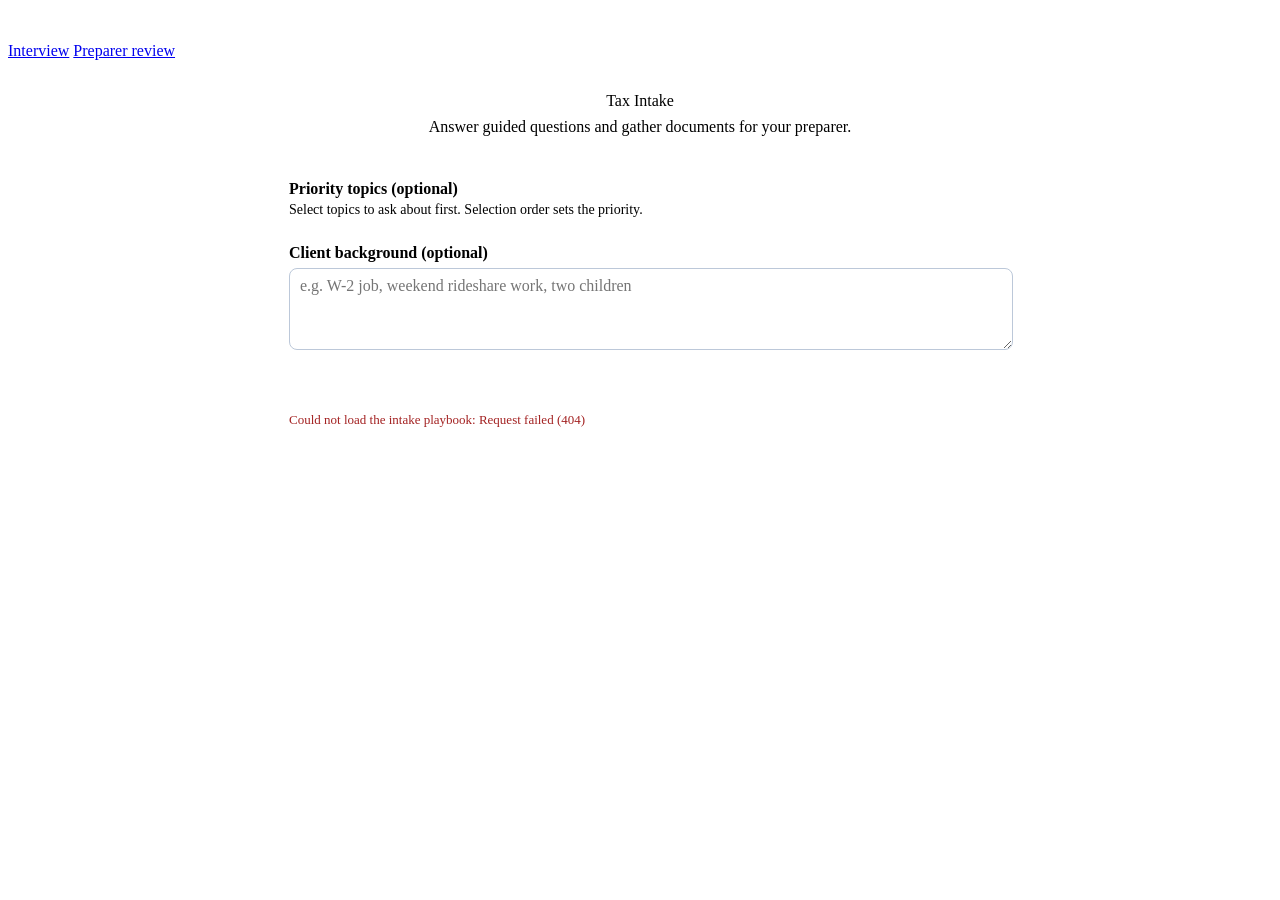
==== src/app/static/interview.html @ d5aa7ad7 "Add deploy foundation: configurable LLM, prebuilt passages, sign-in, spending caps, Docker - Configu" ====
<!DOCTYPE html>
<html lang="en">
<head>
  <meta charset="utf-8">
  <meta name="viewport" content="width=device-width, initial-scale=1">
  <title>Tax Intake</title>
  <link rel="stylesheet" href="/workspace.css">
  <style>
    :root { --option-hover: #f4f8fa; --selection-border: #adcad5; }
    .page {
      max-width: 1360px; min-height: calc(100dvh - var(--nav-height)); margin: auto;
      padding: clamp(16px, 3vw, 32px); display: flex; flex-direction: column; gap: 14px;
    }
    [hidden] { display: none !important; }
    .intro { width: min(100%, 770px); margin: auto; }
    .page.in-interview { height: calc(100dvh - var(--nav-height)); }
    .page.in-interview .intro { display: none; }
    .interview-header { text-align: center; }
    .interview-header h1 { width: fit-content; margin: 0 auto; font: 400 clamp(2.75rem, 7vw, 4.25rem)/1 var(--serif); }
    .subtitle { margin: 8px auto 0; color: var(--muted); }
    .history-row-actions svg { width: 20px; height: 20px; }
    .history-body { padding: 12px; overflow-y: auto; }
    .history-list { display: grid; gap: 6px; margin: 0; padding: 0; list-style: none; }
    .history-row {
      display: grid; grid-template-columns: minmax(0, 1fr) auto; align-items: start;
      border: 1px solid transparent; border-radius: 8px;
    }
    .history-row:hover { background: var(--option-hover); }
    .history-row.is-current { background: var(--tint); border-color: var(--selection-border); }
    .history-item {
      display: grid; gap: 4px; width: 100%; padding: 9px 10px;
      background: transparent; color: inherit; text-align: left;
    }
    .history-row-actions { display: flex; gap: 2px; padding: 3px; }
    .history-edit-button, .history-delete-button {
      display: inline-grid; place-items: center; width: 36px; height: 36px; padding: 0;
      background: transparent; color: var(--muted);
    }
    .history-row-form { grid-column: 1 / -1; display: grid; gap: 8px; padding: 8px; }
    .history-row-form p { margin: 0; overflow-wrap: anywhere; }
    .history-rename input { width: 100%; min-width: 0; }
    .history-form-actions { display: flex; gap: 6px; justify-content: end; }
    .history-form-actions button { padding: 5px 10px; font-size: 13px; }
    .setup {
      display: grid; gap: 14px; margin-top: 20px;
      padding: clamp(16px, 2.5vw, 24px) clamp(18px, 4vw, 34px);
      box-shadow: var(--shadow);
    }
    .setup-fields { display: grid; gap: 16px; min-width: 0; margin: 0; padding: 0; border: 0; }
    .setup-actions { display: flex; flex-wrap: wrap; justify-content: flex-end; gap: 8px; }
    #start { position: relative; padding-inline: 2rem; }
    .start-spinner {
      position: absolute; inset-inline-end: .65rem; top: calc(50% - .4375rem);
      width: .875rem; height: .875rem; border: 2px solid #ffffff60; border-top-color: currentColor;
      border-radius: 50%; visibility: hidden;
    }
    #start[aria-busy="true"] { opacity: 1; cursor: progress; }
    #start[aria-busy="true"] .start-spinner { visibility: visible; }
    .setup:has(#start[aria-busy="true"]) #setup-status:not(.error) {
      position: absolute; width: 1px; height: 1px; min-height: 0;
      overflow: hidden; clip-path: inset(50%); white-space: nowrap;
    }
    @media (prefers-reduced-motion: no-preference) {
      #start[aria-busy="true"] .start-spinner { animation: start-spin .75s linear infinite; }
      @keyframes start-spin { to { transform: rotate(360deg); } }
    }
    select, input, textarea, button { font: inherit; }
    select, input[type=text], textarea { border: 1px solid #bcc8d9; border-radius: 8px; padding: 8px 10px; background: white; }
    button { border: 0; border-radius: 8px; padding: 9px 15px; cursor: pointer; background: var(--accent); color: white; font-size: .875rem; font-weight: 600; }
    button:hover:not(:disabled) { background: var(--accent-hover); }
    button.history-item:hover:not(:disabled),
    .history-row-actions button:hover:not(:disabled) { background: transparent; }
    .history-item:focus-visible, .history-row-actions button:focus-visible { outline-offset: -3px; }
    .history-edit-button:hover:not(:disabled) { color: var(--accent); }
    .history-delete-button:hover:not(:disabled) { color: #a32121; }
    button.secondary { background: white; color: var(--accent); border: 1px solid var(--line); }
    button.secondary:hover:not(:disabled) { background: var(--tint); }
    button.danger { background: #a32121; }
    button.danger:hover:not(:disabled) { background: #801919; }
    button:disabled { opacity: .55; cursor: wait; }
    .priority h2, .background > span { margin: 0; font-size: 1rem; font-weight: 650; }
    .priority p { margin: 4px 0 10px; font-size: .875rem; color: var(--muted); }
    .priority-grid { display: grid; grid-template-columns: repeat(3, minmax(0, 1fr)); gap: 8px; }
    button.priority-option {
      display: grid; grid-template-columns: minmax(0, 1fr) auto; align-items: center; gap: 8px;
      min-height: 46px; padding: 7px 12px; font-size: .875rem; line-height: 1.35;
      color: var(--ink); text-align: left; overflow-wrap: anywhere;
    }
    button.priority-option[aria-pressed="false"]:hover:not(:disabled) { background: var(--option-hover); }
    button.priority-option[aria-pressed="true"] { background: var(--tint); border-color: var(--selection-border); color: var(--accent); }
    button.priority-option:focus-visible { outline: 2px solid var(--accent); outline-offset: 2px; }
    .priority-order {
      display: grid; place-items: center; width: 22px; height: 22px; border-radius: 50%;
      background: var(--accent); color: white; font-size: 12px; font-weight: 600; font-variant-numeric: tabular-nums;
    }
    .priority-order:empty { visibility: hidden; }
    .background { display: grid; gap: 6px; }
    .background textarea { width: 100%; min-width: 0; min-height: 64px; resize: vertical; }
    .trigger { font-size: 12px; color: var(--accent); margin: 2px 0 4px; }
    .layout { flex: 1; min-height: 0; display: grid; grid-template-columns: minmax(0, 1fr) minmax(250px, 320px); gap: 16px; }
    .panel { background: var(--surface); border: 1px solid var(--line); border-radius: 16px; }
    .chat { display: flex; flex-direction: column; min-height: 0; }
    .chat-heading {
      display: flex; align-items: center; justify-content: space-between; flex-wrap: wrap; gap: 8px;
      padding: 12px clamp(14px, 3vw, 28px); border-bottom: 1px solid var(--line);
    }
    .chat-heading h2, .progress-heading h2 { margin: 0; font-size: 1rem; font-weight: 650; }
    #log { flex: 1; overflow-y: auto; padding: clamp(14px, 3vw, 28px); }
    .bubble { width: fit-content; max-width: min(100%, 46rem); margin-bottom: 16px; padding: 15px 18px; border-radius: 12px; overflow-wrap: anywhere; }
    .bot { background: var(--tint); border: 1px solid #e1ebef; }
    .bot:has(.qnum) { border-inline-start: 3px solid #7da7aa; }
    .tax-answer { white-space: pre-wrap; margin: 0; }
    .user-message {
      display: flex;
      flex-direction: column;
      align-items: flex-end;
      gap: 6px;
      width: fit-content;
      max-width: min(76%, 36rem);
      margin: 0 0 16px auto;
    }
    .message-text {
      max-width: 100%;
      margin: 0;
      padding: 8px 14px;
      border-radius: 18px;
      background: var(--accent);
      color: white;
      line-height: 1.5;
      white-space: pre-wrap;
      overflow-wrap: anywhere;
    }
    .err { background: #fdecec; color: #8a1c1c; }
    .qnum { font-size: 12px; color: var(--muted); text-transform: uppercase; letter-spacing: .04em; }
    .qtext { font-weight: 620; margin: 5px 0; font-size: 1.125rem; line-height: 1.45; }
    .meta { font-size: 13px; color: #3d4a5c; margin: 4px 0; }
    details { margin-top: 6px; font-size: 13px; }
    details p { margin: 6px 0; padding-left: 10px; border-left: 3px solid #d5deed; white-space: pre-wrap; }
    .note { font-size: 12px; color: #8a6d1c; }
    .refs { list-style: none; margin: 2px 0 0; padding: 0; font-size: 13px; }
    .refs li { padding: 1px 0; }
    .ok { color: #1d6b3a; }
    .gap { color: #8a6d1c; }
    .inputbar { padding: 12px clamp(14px, 3vw, 28px) 16px; display: grid; gap: 8px; border-top: 1px solid var(--line); }
    .inputbar > * { width: 100%; min-width: 0; }
    .quick-answers { display: flex; flex-wrap: wrap; gap: 6px; margin: 0 0 10px; }
    .quick-answers button {
      display: inline-flex;
      align-items: center;
      gap: 6px;
      max-width: 100%;
      min-height: 36px;
      padding: 6px 12px;
      border-radius: 999px;
      border-color: #ccd4de;
      color: #3d4a5c;
      overflow-wrap: anywhere;
    }
    .quick-answers button:hover:not(:disabled), .quick-answers button[aria-pressed="true"] {
      background: var(--tint);
      border-color: #749ba9;
      color: #214f70;
    }
    .quick-answers button:focus-visible { outline: 2px solid var(--accent); outline-offset: 2px; }
    .quick-answer-check { visibility: hidden; }
    .quick-answers button[aria-pressed="true"] .quick-answer-check { visibility: visible; }
    .quick-answers button.unsure { border-style: dashed; }
    .composer-tools { display: inline-flex; align-items: center; gap: 8px; }
    .composer .undo-button { height: 40px; padding: 0 12px; border-radius: 999px; font-size: 0.9rem; }
    .composer .undo-button:disabled { color: var(--muted); }
    .follow-ups { margin: 6px 0 0; padding-left: 18px; }
    .row { display: flex; gap: 8px; }
    .composer {
      display: grid;
      gap: 8px;
      padding: 10px 12px;
      border: 1px solid #cdd8e8;
      border-radius: 12px;
      background: var(--surface);
      box-shadow: 0 4px 16px #1c29380d;
    }
    .composer:focus-within { border-color: #749ba9; box-shadow: 0 0 0 3px #214f7019; }
    .composer textarea {
      display: block;
      width: 100%;
      min-width: 0;
      min-height: 52px;
      max-height: 144px;
      field-sizing: content;
      padding: 5px 5px 0;
      border: 0;
      border-radius: 0;
      background: transparent;
      color: var(--ink);
      outline: none;
      resize: none;
    }
    .composer textarea::placeholder { color: var(--muted); }
    .composer-actions { display: flex; align-items: center; justify-content: space-between; gap: 8px; }
    .attach-control { display: inline-flex; flex: none; }
    .composer .attach-button, .composer .send-button {
      display: inline-grid;
      place-items: center;
      width: 40px;
      height: 40px;
      padding: 0;
      border-radius: 50%;
      font-size: 22px;
      line-height: 1;
    }
    .composer .attach-button { background: var(--tint); }
    .attach-button:disabled { pointer-events: none; }
    .composer .attach-button:hover:not(:disabled) { background: #e1edf2; }
    .composer .send-button:hover:not(:disabled) { background: var(--accent-hover); }
    .composer .send-button:disabled { background: #e6ecf6; color: var(--muted); opacity: 1; cursor: default; }
    .composer button:focus-visible { outline: 2px solid var(--accent); outline-offset: 2px; }
    .attachments { display: flex; flex-wrap: wrap; gap: 6px; max-height: 144px; overflow-y: auto; }
    .file-card { display: flex; align-items: center; gap: 8px; min-width: 0; max-width: min(245px, 100%); padding: 6px 8px; border: 1px solid #dce2eb; border-radius: 12px; background: #fff; }
    .file-type { padding: 5px; border-radius: 5px; background: #e4ecff; color: var(--accent); font-size: 11px; font-weight: 700; }
    .file-name { overflow: hidden; text-overflow: ellipsis; white-space: nowrap; font-size: 13px; }
    .file-copy { min-width: 0; }
    .file-copy small { display: block; overflow-wrap: anywhere; }
    .file-card button { margin-left: auto; padding: 1px 6px; }
    .sent-attachments { display: flex; flex-wrap: wrap; gap: 6px; justify-content: flex-end; max-width: 100%; }
    .composer p { margin: 0 5px; }
    .composer p:empty, .attachments:empty { display: none; }
    #status, #setup-status, #history-status { min-height: 20px; margin: 0; font-size: 13px; color: var(--muted); }
    #status:empty, #setup-status:empty, #history-status:empty { display: none; }
    #status.error, #setup-status.error, #history-status.error { color: #a32121; }
    .intake-overview {
      min-height: 0; min-width: 0; overflow-y: auto; background: #f5f8f9;
      scrollbar-width: thin;
    }
    .progress-heading {
      position: sticky; top: 0; z-index: 1; padding: 16px;
      background: var(--tint); border-bottom: 1px solid var(--line);
    }
    .progress-summary {
      display: flex; justify-content: space-between; align-items: center;
      flex-wrap: wrap; gap: 6px 10px; margin-top: 8px;
    }
    .progress-status {
      display: inline-block; padding: 3px 9px; border: 1px solid #cfdee5;
      border-radius: 999px; background: var(--surface); color: var(--accent);
      font-size: .8125rem; font-weight: 650; overflow-wrap: anywhere;
    }
    .progress-status[data-status="waiting_for_preparer"] {
      background: #fff5df; color: #71521c; border-color: #ead8aa;
    }
    .progress-status[data-status="approved"] {
      background: #edf6ef; color: #265b43; border-color: #cedfd4;
    }
    .progress-status[data-status="returned"] {
      background: #fff2ef; color: #8d3c33; border-color: #efd4ce;
    }
    .progress-total { color: var(--muted); font-size: .875rem; }
    .progress-total strong { color: var(--ink); font-variant-numeric: tabular-nums; }
    .progress-context {
      display: grid; gap: 4px; margin: 9px 0 0; padding: 0;
      color: var(--muted); list-style: none; font-size: .8125rem; overflow-wrap: anywhere;
    }
    .progress-context:empty { display: none; }
    .progress-sections { display: grid; gap: 10px; padding: 12px; }
    .progress-card {
      min-width: 0; padding: 12px; background: var(--surface);
      border: 1px solid var(--line); border-radius: 11px;
    }
    .progress-card-header { display: flex; align-items: center; justify-content: space-between; gap: 8px; }
    .progress-card h3 { margin: 0; font-size: .875rem; font-weight: 650; }
    .progress-count {
      flex: none; min-width: 22px; padding: 2px 6px; border-radius: 999px; text-align: center;
      background: var(--tint); color: var(--accent); font-size: .75rem; font-weight: 650;
      font-variant-numeric: tabular-nums;
    }
    .progress-card ul {
      list-style: none; margin: 7px 0 0; padding: 0;
      font-size: .875rem; overflow-wrap: anywhere;
    }
    .progress-card li + li { margin-top: 5px; }
    .progress-review:has(.flag) { background: #fff9f2; border-color: #eadac5; }
    .progress-review:has(.flag) .progress-count { background: #faeedc; color: #71521c; }
    .fact-row {
      display: grid; grid-template-columns: minmax(0, 1fr) minmax(0, max-content);
      gap: 8px; align-items: baseline; padding: 5px 0; border-bottom: 1px solid var(--line);
    }
    .fact-row:last-child { padding-bottom: 0; border-bottom: 0; }
    .fact-row + .fact-row { margin-top: 0; }
    .fact-label { color: var(--muted); }
    .fact-label::first-letter { text-transform: uppercase; }
    .fact-value { max-width: 8rem; color: var(--ink); font-weight: 600; text-align: right; }
    .flag { color: #a32121; }
    .muted { color: var(--muted); font-size: .875rem; }
    table { border-collapse: collapse; width: 100%; font-size: 14px; margin: 6px 0; }
    td { border-bottom: 1px solid #e3e8ef; padding: 4px 6px; vertical-align: top; }
    .decision { display: flex; flex-direction: column; gap: 8px; margin-top: 10px; }
    .decision .row { flex-wrap: wrap; }
    @media (max-width: 820px) {
      .page.in-interview { height: auto; }

      .layout { grid-template-columns: minmax(0, 1fr); }
      .setup { padding: 16px; }
      #log { max-height: 60vh; }
      .inputbar { padding-inline: 12px; }
      .progress-heading { position: static; }
    }
    @media (max-width: 640px) {
      .interview-nav:has(.nav-title:not([hidden])) + .page.in-interview { min-height: 0; }
      .setup { margin-top: 16px; }
      .priority-grid { grid-template-columns: repeat(2, minmax(0, 1fr)); gap: 6px; }
      button.priority-option { gap: 6px; padding-inline: 8px; }
      .priority-order { width: 18px; height: 18px; }
      .setup-actions #start { width: 100%; }
      .user-message { max-width: 92%; }
    }
    @media (max-width: 350px) {
      .priority-grid { grid-template-columns: minmax(0, 1fr); }
    }
  </style>
</head>
<body>
<nav class="product-nav interview-nav" aria-label="Workspace">
  <div class="product-nav-inner">
    <button id="open-history" class="nav-drawer-toggle" type="button" aria-haspopup="dialog"
            aria-controls="interview-history" aria-label="Interview history" title="Interview history">
      <svg viewBox="0 0 24 24" fill="none" stroke="currentColor" stroke-width="1.75" aria-hidden="true">
        <rect x="3.5" y="4.5" width="17" height="15" rx="2.5"/>
        <path d="M9.5 4.5v15"/>
      </svg>
    </button>
    <div id="nav-title" class="nav-title" hidden></div>
    <div class="product-links">
      <a href="/interview" aria-current="page">Interview</a>
      <a href="/preparer">Preparer review</a>
    </div>
  </div>
</nav>
<main class="page">
  <div class="intro">
    <header class="interview-header">
      <div id="interview-heading">
        <h1 id="interview-title" tabindex="-1">Tax Intake</h1>
        <p class="subtitle">Answer guided questions and gather documents for your preparer.</p>
      </div>
    </header>
    <form id="interview-setup" class="panel setup">
      <fieldset id="setup-fields" class="setup-fields">
        <section class="priority" aria-labelledby="topics-heading" aria-describedby="topics-help">
          <h2 id="topics-heading">Priority topics (optional)</h2>
          <p id="topics-help">Select topics to ask about first. Selection order sets the priority.</p>
          <div id="priority-chips" class="priority-grid"></div>
        </section>
        <label class="background">
          <span>Client background (optional)</span>
          <textarea id="background" rows="2" maxlength="2000"
                    placeholder="e.g. W-2 job, weekend rideshare work, two children"></textarea>
        </label>
      </fieldset>
      <div class="setup-actions">
        <button id="back-to-interview" class="secondary" type="button" hidden>Back to interview</button>
        <button id="start" type="submit" disabled>
          Start interview<span class="start-spinner" aria-hidden="true"></span>
        </button>
      </div>
      <p id="setup-status" role="status">Loading topics…</p>
    </form>
  </div>

  <div id="interview-workspace" class="layout" hidden>
    <section class="panel chat" aria-labelledby="conversation-heading">
      <div class="chat-heading">
        <h2 id="conversation-heading">Conversation</h2>
        <button id="new-interview" class="secondary" type="button">New interview</button>
      </div>
      <div id="log" role="log" aria-live="polite"></div>
      <div class="inputbar">
        <form id="answer-form" class="composer">
          <div id="attachments" class="attachments" aria-label="Files to send"></div>
          <p id="document-status" class="note" role="status"></p>
          <p id="document-conflicts" class="note" role="status"></p>
          <textarea id="answer" rows="2" aria-label="Interview answer or tax question" placeholder="Reply or ask a tax question…" disabled></textarea>
          <div class="composer-actions">
            <input id="document-files" type="file" accept=".pdf,.png,.jpg,.jpeg,.txt" multiple hidden disabled>
            <span class="composer-tools">
            <span class="attach-control" title="PDF, PNG, JPG, or TXT &middot; 10 files max, 10 MB each.">
              <button id="attach" class="secondary attach-button" type="button" aria-label="Attach tax documents" aria-describedby="document-help" disabled>+</button>
              <span id="document-help" hidden>PDF, PNG, JPG, or TXT. Up to 10 files, 10 MB each.</span>
            </span>
            <button id="undo" class="secondary undo-button" type="button" title="Take back the last answer and ask that question again" disabled>↶ Undo last answer</button>
            </span>
            <button id="send" class="send-button" type="submit" aria-label="Send" title="Send" disabled>
              <span aria-hidden="true">↑</span>
            </button>
          </div>
        </form>
        <p id="status" role="status"></p>
      </div>
    </section>

    <aside class="panel intake-overview" aria-labelledby="progress-heading">
      <div class="progress-heading">
        <h2 id="progress-heading">Intake overview</h2>
        <div class="progress-summary">
          <span id="side-status" class="progress-status">Not started</span>
          <span class="progress-total"><strong id="side-answered">0</strong> answered</span>
        </div>
        <ul id="side-context" class="progress-context"></ul>
      </div>
      <div class="progress-sections">
        <section class="progress-card">
          <header class="progress-card-header">
            <h3>Documents to collect</h3><span class="progress-count" hidden></span>
          </header>
          <ul id="side-docs"><li class="muted">No documents requested yet.</li></ul>
        </section>
        <section class="progress-card progress-review">
          <header class="progress-card-header">
            <h3>Needs review</h3><span class="progress-count" hidden></span>
          </header>
          <ul id="side-flags"><li class="muted">No issues flagged.</li></ul>
        </section>
        <section class="progress-card">
          <header class="progress-card-header">
            <h3>Facts collected</h3><span class="progress-count" hidden></span>
          </header>
          <ul id="side-facts"><li class="muted">No facts collected yet.</li></ul>
        </section>
      </div>
    </aside>
  </div>
</main>

<dialog id="interview-history" class="side-drawer" aria-labelledby="history-title">
  <header class="drawer-heading">
    <h2 id="history-title">Interview history</h2>
    <form method="dialog">
      <button class="secondary drawer-close" type="submit" aria-label="Close interview history"
              title="Close interview history" autofocus>
        <svg viewBox="0 0 24 24" fill="none" stroke="currentColor" stroke-width="1.75"
             stroke-linecap="round" aria-hidden="true">
          <path d="m6 6 12 12M18 6 6 18"/>
        </svg>
      </button>
    </form>
  </header>
  <div class="history-body">
    <p id="history-status" role="status"></p>
    <ul id="history-list" class="history-list"></ul>
  </div>
</dialog>

<template id="history-edit-icon">
  <svg viewBox="0 0 24 24" fill="none" stroke="currentColor" stroke-width="1.75"
       stroke-linecap="round" stroke-linejoin="round" aria-hidden="true">
    <path d="m14.5 6.5 3 3M5 19l4.4-1 9.4-9.4a2.1 2.1 0 0 0-3-3L6.4 15 5 19Z"/>
  </svg>
</template>

<template id="history-delete-icon">
  <svg viewBox="0 0 24 24" fill="none" stroke="currentColor" stroke-width="1.75"
       stroke-linecap="round" stroke-linejoin="round" aria-hidden="true">
    <path d="M4 7h16M10 11v6m4-6v6M6 7l1 13h10l1-13M9 7V4h6v3"/>
  </svg>
</template>

<script>
  const $ = (sel) => document.querySelector(sel);
  const log = $('#log'), answer = $('#answer'), send = $('#send'), undoBtn = $('#undo');
  const statusLine = $('#status'), setupStatus = $('#setup-status'), startBtn = $('#start');
  const setupForm = $('#interview-setup'), setupFields = $('#setup-fields');
  const page = $('.page'), workspace = $('#interview-workspace'), heading = $('#interview-heading');
  const interviewTitle = $('#interview-title'), navTitle = $('#nav-title'), subtitle = heading.querySelector('.subtitle');
  const historyToggle = $('#open-history');
  const newInterviewBtn = $('#new-interview'), backToInterviewBtn = $('#back-to-interview');
  const reducedMotion = matchMedia('(prefers-reduced-motion: reduce)');
  const historyDialog = $('#interview-history'), historyList = $('#history-list'), historyStatus = $('#history-status');
  const interviewDate = new Intl.DateTimeFormat('en-US', { dateStyle: 'medium', timeStyle: 'short' });
  const statusLabels = {
    not_started: 'Not started',
    in_progress: 'In progress',
    waiting_for_preparer: 'Waiting for review',
    approved: 'Approved',
    returned: 'Returned'
  };
  let historyRequest = 0;
  let closeHistoryAction = null;
  let historyDeletion = null;
  const filePicker = $('#document-files'), attach = $('#attach');
  const documentStatus = $('#document-status'), documentConflicts = $('#document-conflicts');
  const maxAttachments = 10, maxAttachmentMB = 10, maxParallelUploads = 3;
  const taxAdviceNotice = 'Not final tax advice.';
  let interviewId = null;
  let busy = false;
  let currentQuestionId = null;
  let quickAnswers = null;
  let summaryBubble = null;
  let interviewStatus = null;
  let answeredCount = 0;
  let interviewScenario = null;
  let attachments = [];
  let activeUploads = 0;

  function el(tag, cls, text) {
    const node = document.createElement(tag);
    if (cls) node.className = cls;
    if (text !== undefined && text !== null) node.textContent = text;
    return node;
  }
  function addBubble(node) {
    log.append(node);
    log.scrollTop = log.scrollHeight;
  }
  function setStatus(text, isError = false, target = statusLine) {
    target.textContent = text || '';
    target.classList.toggle('error', isError);
  }
  function refreshComposer() {
    const waiting = attachments.some(item => !item.id && !item.error);
    const blocked = busy || waiting || attachments.some(item => item.error);
    const canAnswer = !busy && !!currentQuestionId;
    answer.disabled = !canAnswer;
    const draft = answer.value.trim();
    send.disabled = blocked || !((attachments.length && canEditDocuments()) || (canAnswer && draft));
    attach.disabled = filePicker.disabled = !canEditDocuments();
    undoBtn.disabled = busy || interviewStatus !== 'in_progress' || answeredCount === 0 || attachments.length > 0;
    for (const button of quickAnswers?.children || []) {
      button.disabled = !canAnswer;
      button.setAttribute('aria-pressed', String(button.value.toLowerCase() === draft.toLowerCase()));
    }
  }
  function fmt(v) { return Array.isArray(v) ? (v.join(', ') || 'none') : (v === true ? 'yes' : v === false ? 'no' : String(v)); }

  async function api(path, body, method = body === undefined ? 'GET' : 'POST') {
    const res = await fetch(path, {
      method,
      ...(body === undefined ? {} : body instanceof FormData ? { body } : {
        headers: { 'Content-Type': 'application/json' }, body: JSON.stringify(body)
      })
    });
    if (res.status === 401) { location.href = '/login?next=' + encodeURIComponent(location.pathname); }
    const data = await res.json().catch(() => ({}));
    if (!res.ok) throw new Error(data.detail ? (typeof data.detail === 'string' ? data.detail : 'Invalid input') : `Request failed (${res.status})`);
    return data;
  }

  function renderQuestion(q) {
    const b = el('article', 'bubble bot');
    b.append(el('div', 'qnum', `Question ${q.step_number}` + (q.section ? ` · ${q.section}` : '')));
    if (q.triggered_by) b.append(el('div', 'trigger', `Asked now because the client mentioned “${q.triggered_by}”.`));
    b.append(el('div', 'qtext', q.question));
    quickAnswers = renderQuickAnswers(q);
    if (quickAnswers) b.append(quickAnswers);
    b.append(el('div', 'meta', 'Why ask: ' + q.why_ask));
    if (q.required_docs.length) b.append(el('div', 'meta', 'Ask for: ' + q.required_docs.join(', ')));
    b.append(refList(q.references));
    if (q.citations.length) {
      const d = el('details');
      d.append(el('summary', null, `Retrieved official text (${q.citations.length})`));
      q.citations.forEach(c => {
        const p = el('p');
        p.append(el('strong', null, [c.citation || 'Source', ...(c.additional_citations || [])].join('; ') + '\n'), document.createTextNode(c.text));
        d.append(p);
      });
      b.append(d);
    } else if (q.retrieval_error) {
      b.append(el('div', 'note', 'Source passages unavailable: ' + q.retrieval_error));
    }
    addBubble(b);
  }

  function canEditDocuments() {
    return !busy && ['in_progress', 'waiting_for_preparer'].includes(interviewStatus);
  }

  function fileCard(item) {
    const card = el('div', 'file-card');
    const copy = el('div', 'file-copy');
    const name = el('div', 'file-name', item.name);
    name.title = item.name;
    copy.append(name);
    card.append(el('span', 'file-type', item.name.split('.').pop().toUpperCase()), copy);
    return card;
  }

  function addUserMessage(text, files) {
    const message = el('article', 'user-message');
    if (files.length) {
      const cards = el('div', 'sent-attachments');
      cards.setAttribute('aria-label', 'Sent attachments');
      cards.append(...files.map(fileCard));
      message.append(cards);
    }
    if (text) message.append(el('p', 'message-text', text));
    addBubble(message);
  }

  function renderAttachments() {
    const container = $('#attachments');
    container.replaceChildren();
    for (const item of attachments) {
      const card = fileCard(item);
      const status = item.error || (item.id ? '' : item.file ? 'Waiting…' : 'Preparing…');
      if (status) card.querySelector('.file-copy').append(el('small', item.error ? 'gap' : 'muted', status));
      const remove = el('button', 'secondary', '×');
      remove.type = 'button';
      remove.setAttribute('aria-label', `Remove ${item.name}`);
      remove.disabled = !canEditDocuments();
      remove.addEventListener('click', () => removeAttachment(item));
      card.append(remove);
      container.append(card);
    }
    refreshComposer();
  }

  function showDocumentConflicts(keys = []) {
    documentConflicts.textContent = keys.length
      ? `Conflicting document answers excluded: ${keys.map(key => key.replaceAll('_', ' ')).join(', ')}.`
      : '';
  }

  function uploadQueuedAttachments() {
    for (const item of attachments) {
      if (activeUploads === maxParallelUploads) break;
      if (!item.file) continue;
      const file = item.file;
      delete item.file;
      activeUploads++;
      uploadAttachment(file, item).finally(() => {
        activeUploads--;
        uploadQueuedAttachments();
      });
    }
    renderAttachments();
  }

  async function uploadAttachment(file, item) {
    const body = new FormData();
    body.append('files', file);
    try {
      const data = await api('/api/interview-documents?scenario=' + encodeURIComponent(interviewScenario), body);
      const result = data.files[0];
      if (!attachments.includes(item)) {
        if (result.id) await api(`/api/interview-documents/${result.id}`, undefined, 'DELETE');
        return;
      }
      item.id = result.id;
      if (!item.id) item.error = result.error || 'No usable information found. Remove this file before sending.';
    } catch (error) {
      if (attachments.includes(item)) item.error = error.message;
    }
  }

  async function removeAttachment(item) {
    if (!canEditDocuments()) return;
    documentStatus.textContent = '';
    attachments = attachments.filter(attachment => attachment !== item);
    renderAttachments();
    attach.focus();
    if (item.id) await api(`/api/interview-documents/${item.id}`, undefined, 'DELETE').catch(() => {});
  }

  function refList(refs) {
    const wrap = el('div', 'meta');
    wrap.append(el('span', null, 'Reference (to verify):'));
    const ul = el('ul', 'refs');
    refs.forEach(r => {
      const mark = r.retrieved === true ? ['ok', ' ✓ matches the retrieved text']
                 : r.retrieved === false ? ['gap', ' · not in the top results']
                 : ['muted', ''];
      const li = el('li', null, r.reference);
      if (mark[1]) li.append(el('span', mark[0], mark[1]));
      ul.append(li);
    });
    wrap.append(ul);
    return wrap;
  }

  function renderQuickAnswers(q) {
    answer.placeholder = {
      money: 'Amount, e.g. 12000 — or a note like "about 12k"',
      list: 'Comma-separated, e.g. 1099-NEC, 1099-K — or "none"',
      bool: 'Choose an answer or type a note',
      enum: 'Choose an answer or type a note'
    }[q.input_type] || 'Type the client\'s answer';
    answer.placeholder += ' · or ask a tax question';
    const quick = q.input_type === 'bool' ? ['Yes', 'No'] : q.input_type === 'enum' ? q.options.slice() : [];
    if (!quick.some(opt => opt.replaceAll('_', ' ').toLowerCase() === 'not sure')) quick.push('Not sure');
    const group = el('div', 'quick-answers');
    group.setAttribute('role', 'group');
    group.setAttribute('aria-label', 'Quick answers');
    quick.forEach(opt => {
      const btn = el('button', 'secondary');
      btn.type = 'button';
      btn.value = opt.replaceAll('_', ' ');
      if (btn.value.toLowerCase() === 'not sure') {
        btn.classList.add('unsure');
        btn.title = 'The client does not know: the preparer will follow up';
      }
      const check = el('span', 'quick-answer-check', '✓');
      check.setAttribute('aria-hidden', 'true');
      btn.append(el('span', null, btn.value), check);
      btn.addEventListener('click', () => {
        answer.value = btn.value;
        refreshComposer();
        answer.focus();
        answer.setSelectionRange(answer.value.length, answer.value.length);
      });
      group.append(btn);
    });
    return group;
  }

  function renderSummary(s) {
    const b = el('article', 'bubble bot');
    b.append(el('div', 'qnum', 'Interview complete'));
    b.append(el('div', 'qtext', 'Summary for the preparer'));
    b.append(el('div', 'note', taxAdviceNotice));
    const t = el('table');
    Object.entries(s.facts).forEach(([k, v]) => {
      const tr = el('tr'); tr.append(el('td', null, k.replaceAll('_', ' ')), el('td', null, fmt(v))); t.append(tr);
    });
    b.append(t);
    if (s.flags.length) b.append(el('div', 'meta flag', 'Needs the preparer: ' + s.flags.map(f => f.reason).join(' · ')));
    if (s.needs_preparer_follow_up?.length) {
      const box = el('div', 'meta flag', 'Client was not sure — preparer to follow up:');
      const ul = el('ul', 'follow-ups');
      s.needs_preparer_follow_up.forEach(item => ul.append(el('li', null, item.question)));
      box.append(ul);
      b.append(box);
    }
    if (s.missing_docs.length) b.append(el('div', 'meta', 'Documents to collect: ' + s.missing_docs.join(', ')));
    if (s.reminders && s.reminders.length) b.append(el('div', 'meta', 'Remind the client: ' + s.reminders.join(' · ')));
    if (s.not_yet_covered.length) b.append(el('div', 'note', 'Not covered by this playbook yet: ' + s.not_yet_covered.join(', ')));
    if (s.citations_retrieved.length) {
      const d = el('details');
      d.append(el('summary', null, `Citations retrieved (${s.citations_retrieved.length}) — verified passages shown during the interview`));
      s.citations_retrieved.forEach(c => d.append(el('p', null, c)));
      b.append(d);
    } else {
      b.append(el('div', 'note', 'No passages were retrieved during this interview.'));
    }
    if (s.references_to_verify.length) b.append(el('div', 'meta', 'Playbook references (to verify): ' + s.references_to_verify.join('; ')));
    if (s.references_not_in_kb.length) b.append(el('div', 'note', 'Never retrieved in this interview (may be missing from the knowledge base): ' + s.references_not_in_kb.join('; ')));
    if (s.references_unchecked.length) b.append(el('div', 'note', 'Not checked (retrieval was offline): ' + s.references_unchecked.join('; ')));

    const box = el('div', 'decision');
    const row = el('div', 'row');
    const download = el('a', 'download-button', 'Download summary PDF');
    download.href = `/api/interviews/${encodeURIComponent(interviewId)}/summary.pdf`;
    download.download = '';
    row.append(download);
    box.append(row);
    b.append(box);
    if (s.status === 'in_progress') {
      const note = el('textarea');
      note.placeholder = 'Note for the preparer (optional)';
      note.setAttribute('aria-label', 'Note for the preparer');
      note.maxLength = 2000;
      const submitReview = el('button', null, 'Submit to preparer'); submitReview.type = 'button';
      row.prepend(submitReview);
      box.prepend(note);

      submitReview.addEventListener('click', async () => {
        if (busy) return;
        if (attachments.length) {
          setStatus('Send or remove the draft attachments before submitting to the preparer.', true);
          return;
        }
        busy = true;
        submitReview.disabled = note.disabled = true;
        renderAttachments();
        try {
          const data = await api(`/api/interviews/${encodeURIComponent(interviewId)}/submit`, { note: note.value.trim() });
          renderSidebar(data.state);
          note.remove();
          submitReview.remove();
          download.focus();
          setStatus('Submitted to the preparer.');
        } catch (e) { setStatus(e.message, true); submitReview.disabled = note.disabled = false; }
        finally { busy = false; renderAttachments(); }
      });
    }
    addBubble(b);
    summaryBubble = b;
  }

  function renderDecision(entry) {
    const message = entry.decision === 'approved' ? 'Preparer approved.' : 'Preparer returned it to the assistant.';
    addBubble(el('article', 'bubble me', entry.note ? message + ' ' + entry.note : message));
  }

  function renderTaxAnswer(qa) {
    const bubble = el('article', 'bubble bot');
    bubble.append(el('p', 'tax-answer', qa.answer));
    if (qa.citations.length) {
      const sources = el('details');
      sources.append(el('summary', null, `Sources (${qa.citations.length})`));
      qa.citations.forEach(source => {
        const passage = el('p');
        passage.append(el('strong', null, source.citation), document.createTextNode(' — ' + source.text));
        sources.append(passage);
      });
      bubble.append(sources);
    }
    addBubble(bubble);
  }

  function render(out, focusAnswer = true) {
    if (out.type === 'tax_qa') {
      renderTaxAnswer(out.tax_qa);
      out = out.guide;
    }
    currentQuestionId = out.question_id || out.guide?.question_id || null;
    if (out.type !== 'error') {
      quickAnswers?.remove();
      quickAnswers = null;
    }
    if (out.type === 'question') {
      renderQuestion(out);
    } else if (out.type === 'error') {
      addBubble(el('article', 'bubble err', out.message));
    } else if (out.type === 'summary') {
      renderSummary(out);
    }
    refreshComposer();
    if (focusAnswer && currentQuestionId) answer.focus();
  }

  function renderProgressList(target, entries, empty) {
    const count = target.parentElement.querySelector('.progress-count');
    count.textContent = entries.length;
    count.hidden = !entries.length;
    target.replaceChildren(...(entries.length ? entries : [el('li', 'muted', empty)]));
  }

  function renderSidebar(st) {
    interviewStatus = st.status;
    attach.disabled = filePicker.disabled = !canEditDocuments();
    const status = $('#side-status');
    status.textContent = statusLabels[st.status] || st.status.replaceAll('_', ' ');
    status.dataset.status = st.status;
    $('#side-answered').textContent = st.answered;
    answeredCount = st.answered || 0;

    const context = $('#side-context');
    context.replaceChildren();
    if (st.priority?.length) context.append(el('li', null, 'Priority: ' + st.priority.map(label).join(', ')));
    if (st.triggers?.length) context.append(el('li', null, 'Detected topics: ' + st.triggers.join(', ')));
    if (st.last_parsed_by === 'model') context.append(el('li', null, 'Last answer interpreted by the model.'));
    if (st.unsure?.length) context.append(el('li', 'flag', 'Not sure (preparer follows up): ' + st.unsure.map(name => name.replaceAll('_', ' ')).join(', ')));

    renderProgressList($('#side-docs'), st.missing_docs.map(doc => el('li', null, doc)), 'No documents requested yet.');
    renderProgressList($('#side-flags'), st.flags.map(flag => el('li', 'flag', flag.reason)), 'No issues flagged.');
    const facts = Object.entries(st.facts).map(([name, value]) => {
      const row = el('li', 'fact-row');
      row.append(el('span', 'fact-label', name.replaceAll('_', ' ')), el('span', 'fact-value', fmt(value)));
      return row;
    });
    renderProgressList($('#side-facts'), facts, 'No facts collected yet.');
  }

  function measureInterviewTitle() {
    const { x, y, width, height } = interviewTitle.getBoundingClientRect();
    return { x: x + width / 2, y: y + height / 2, height, color: getComputedStyle(interviewTitle).color };
  }

  function moveInterviewTitle(previous, motion) {
    interviewTitle.getAnimations().forEach(animation => animation.cancel());
    const next = measureInterviewTitle();
    const y = navTitle.hidden ? previous.y : Math.max(previous.y, next.y + next.height);
    const transform = 'translate(' + (previous.x - next.x) + 'px, ' + (y - next.y) + 'px) scale(' + (previous.height / next.height) + ')';
    return interviewTitle.animate([
      { transform, color: previous.color },
      { transform: 'none', color: next.color }
    ], motion);
  }

  function showSetup(animateTitle = !reducedMotion.matches) {
    backToInterviewBtn.hidden = !interviewId;
    if (!setupForm.hidden) return;
    const previous = animateTitle ? measureInterviewTitle() : null;
    heading.prepend(interviewTitle);
    navTitle.hidden = true;
    page.classList.remove('in-interview');
    setupForm.hidden = false;
    workspace.hidden = true;
    window.scrollTo(0, 0);
    if (previous) moveInterviewTitle(previous, { duration: 230, easing: 'ease-out' });
  }

  async function returnToSetup() {
    if (reducedMotion.matches) {
      showSetup(false);
      return;
    }

    page.inert = true;
    const exit = [];
    try {
      const fadeOut = [{ opacity: 1 }, { opacity: 0 }];
      const exitTiming = { duration: 90, easing: 'ease-in', fill: 'forwards' };
      exit.push(workspace.animate(fadeOut, exitTiming));
      await Promise.all(exit.map(animation => animation.finished));

      const previous = measureInterviewTitle();
      showSetup(false);
      exit.forEach(animation => animation.cancel());
      const titleMotion = moveInterviewTitle(previous, { duration: 270, easing: 'cubic-bezier(.22, 1, .36, 1)' });
      const timing = { duration: 155, delay: 145, easing: 'ease-out', fill: 'backwards' };
      const fadeIn = [{ opacity: 0 }, { opacity: 1 }];
      const entrance = [
        setupForm.animate([{ opacity: 0, transform: 'translateY(8px)' },
                           { opacity: 1, transform: 'translateY(0)' }], timing),
        subtitle.animate(fadeIn, timing)
      ];
      await Promise.all([titleMotion, ...entrance].map(animation => animation.finished));
    } finally {
      exit.forEach(animation => animation.cancel());
      page.inert = false;
    }
  }

  async function enterInterview() {
    const animate = !reducedMotion.matches;
    const exit = [];
    page.inert = true;
    try {
      if (animate) {
        const timing = { duration: 90, easing: 'ease-in', fill: 'forwards' };
        exit.push(
          setupForm.animate([{ opacity: 1, transform: 'translateY(0)' },
                             { opacity: 0, transform: 'translateY(-8px)' }], timing),
          subtitle.animate([{ opacity: 1 }, { opacity: 0 }], timing)
        );
        await Promise.all(exit.map(animation => animation.finished));
      }

      const previous = animate ? measureInterviewTitle() : null;
      navTitle.append(interviewTitle);
      navTitle.hidden = false;
      setupForm.hidden = true;
      page.classList.add('in-interview');
      window.scrollTo(0, 0);
      if (previous) {
        await moveInterviewTitle(previous, { duration: 290, easing: 'cubic-bezier(.22, 1, .36, 1)' }).finished;
      }

      workspace.hidden = false;
      log.scrollTop = log.scrollHeight;
      exit.forEach(animation => animation.cancel());
      if (animate) {
        const rise = [{ opacity: 0, transform: 'translateY(8px)' }, { opacity: 1, transform: 'translateY(0)' }];
        const timing = { duration: 115, easing: 'ease-out', fill: 'backwards' };
        const entrance = [
          workspace.querySelector('.chat').animate(rise, timing),
          workspace.querySelector('aside').animate(rise, { ...timing, delay: 30 })
        ];
        await Promise.all(entrance.map(animation => animation.finished));
      }
    } finally {
      exit.forEach(animation => animation.cancel());
      page.inert = false;
    }
  }

  async function startInterview(event) {
    event.preventDefault();
    if (busy || !intake) return;
    busy = true;
    startBtn.disabled = setupFields.disabled = true;
    startBtn.setAttribute('aria-busy', 'true');
    setStatus('Starting interview…', false, setupStatus);
    try {
      const data = await api('/api/interviews', {
        scenario: SCENARIO, priority: chosen, background: $('#background').value.trim()
      });
      await activateInterview(data);
      setStatus('', false, setupStatus);
    } catch (e) { setStatus(e.message, true, setupStatus); }
    finally {
      busy = false;
      startBtn.removeAttribute('aria-busy');
      startBtn.disabled = setupFields.disabled = false;
      refreshComposer();
      if (!workspace.hidden && currentQuestionId && !historyDialog.open) answer.focus({ preventScroll: true });
    }
  }

  function clearConversation() {
    currentQuestionId = summaryBubble = null;
    answer.value = '';
    documentStatus.textContent = '';
    log.replaceChildren();
    quickAnswers = null;
    showDocumentConflicts([]);
    setStatus('');
  }

  function clearDeletedInterview() {
    interviewId = interviewScenario = null;
    attachments = [];
    clearConversation();
    renderSidebar({ status: 'not_started', answered: 0, flags: [], missing_docs: [], facts: {} });
    renderAttachments();
    showSetup();
  }

  async function activateInterview(data) {
    clearConversation();
    interviewId = data.state.interview_id;
    interviewScenario = data.state.scenario;
    attachments = [];
    renderSidebar(data.state);
    renderAttachments();
    showDocumentConflicts(data.conflicts);
    const sentIds = new Set();
    for (const turn of data.turns || []) {
      if (turn.question) {
        const question = el('article', 'bubble bot');
        question.append(el('p', 'qtext', turn.question));
        addBubble(question);
      }
      const files = turn.attachments || [];
      files.forEach(file => sentIds.add(file.id));
      addUserMessage(turn.answer, files);
      if (turn.tax_qa) renderTaxAnswer(turn.tax_qa);
    }
    const earlierFiles = (data.documents || []).filter(file => !sentIds.has(file.id));
    if (earlierFiles.length) addUserMessage('', earlierFiles);
    render(data.output, false);
    if (data.output.type === 'summary') {
      const decision = data.history?.find(entry => entry.decision);
      if (decision) renderDecision(decision);
    }
    if (workspace.hidden) await enterInterview();
    if (!historyDialog.open) {
      (currentQuestionId ? answer : interviewTitle).focus({ preventScroll: true });
    }
  }

  function renderHistoryEntry(entry) {
    const item = el('li', 'history-row');
    const open = el('button', 'history-item');
    open.type = 'button';
    if (entry.interview_id === interviewId) {
      item.classList.add('is-current');
      open.setAttribute('aria-current', 'true');
    }
    const title = el('span', 'drawer-record-title', entry.title || 'Interview · ' + interviewDate.format(new Date(entry.created_at)));
    const updated = el('time', 'drawer-record-meta', 'Updated ' + interviewDate.format(new Date(entry.updated_at)));
    updated.dateTime = entry.updated_at;
    open.append(title, el('small', 'drawer-record-meta', statusLabels[entry.status]), updated);
    open.addEventListener('click', () => openSavedInterview(entry.interview_id));

    const edit = el('button', 'history-edit-button');
    edit.type = 'button';
    edit.title = 'Rename interview';
    edit.setAttribute('aria-label', 'Rename ' + title.textContent);
    edit.append($('#history-edit-icon').content.cloneNode(true));

    const remove = el('button', 'history-delete-button');
    remove.type = 'button';
    remove.title = 'Delete interview';
    remove.setAttribute('aria-label', 'Delete ' + title.textContent);
    remove.append($('#history-delete-icon').content.cloneNode(true));

    const actions = el('div', 'history-row-actions');
    actions.append(edit, remove);
    item.append(open, actions);
    edit.addEventListener('click', () => editHistoryTitle(entry.interview_id, title, item, edit, remove));
    remove.addEventListener('click', () => confirmHistoryDeletion(entry.interview_id, title, item, remove));
    return item;
  }

  function showHistoryAction(item, form, trigger, cancel) {
    closeHistoryAction?.();
    setStatus('', false, historyStatus);
    const open = item.querySelector('.history-item');
    const actions = item.querySelector('.history-row-actions');
    open.hidden = actions.hidden = true;
    item.append(form);

    const close = (restoreFocus = false) => {
      form.remove();
      open.hidden = actions.hidden = false;
      if (closeHistoryAction === close) closeHistoryAction = null;
      if (restoreFocus) trigger.focus();
    };
    closeHistoryAction = close;
    cancel.addEventListener('click', () => close(true));
    form.addEventListener('keydown', event => {
      if (event.key === 'Escape' && !event.isComposing) {
        event.preventDefault();
        if (!cancel.disabled) close(true);
      }
    });
    return close;
  }

  function editHistoryTitle(id, title, item, edit, remove) {
    const form = el('form', 'history-rename history-row-form');
    const input = el('input');
    input.type = 'text';
    input.required = true;
    input.maxLength = 100;
    input.value = title.textContent;
    input.setAttribute('aria-label', 'Interview name');
    const actions = el('div', 'history-form-actions');
    const cancel = el('button', 'secondary', 'Cancel');
    cancel.type = 'button';
    const save = el('button', null, 'Save');
    save.type = 'submit';
    actions.append(cancel, save);
    form.append(input, actions);
    const close = showHistoryAction(item, form, edit, cancel);
    input.focus();
    input.select();
    input.addEventListener('input', () => input.setCustomValidity(''));
    form.addEventListener('submit', async event => {
      event.preventDefault();
      if (save.disabled) return;
      const value = input.value.trim();
      if (!value) {
        input.setCustomValidity('Enter an interview name.');
        input.reportValidity();
        return;
      }
      if (value === title.textContent) {
        close(true);
        return;
      }
      const request = historyRequest;
      input.readOnly = save.disabled = cancel.disabled = true;
      try {
        const result = await api('/api/interviews/' + encodeURIComponent(id), { title: value }, 'PATCH');
        title.textContent = result.title;
        edit.setAttribute('aria-label', 'Rename ' + result.title);
        remove.setAttribute('aria-label', 'Delete ' + result.title);
        if (request === historyRequest && historyDialog.open && form.isConnected) {
          setStatus('', false, historyStatus);
          close(true);
        }
      } catch (error) {
        if (request === historyRequest && historyDialog.open && form.isConnected) {
          setStatus(error.message, true, historyStatus);
          input.readOnly = save.disabled = cancel.disabled = false;
          input.focus();
        }
      }
    });
  }

  function confirmHistoryDeletion(id, title, item, remove) {
    const form = el('form', 'history-delete history-row-form');
    const message = el('p', null, 'Delete “' + title.textContent + '”? This cannot be undone.');
    const actions = el('div', 'history-form-actions');
    const cancel = el('button', 'secondary', 'Cancel');
    cancel.type = 'button';
    const confirm = el('button', 'danger', 'Delete');
    confirm.type = 'submit';
    actions.append(cancel, confirm);
    form.append(message, actions);
    const close = showHistoryAction(item, form, remove, cancel);
    cancel.focus();

    form.addEventListener('submit', async event => {
      event.preventDefault();
      if (confirm.disabled) return;
      if (busy) {
        setStatus('Wait for the current interview update to finish, then try again.', true, historyStatus);
        return;
      }
      const request = historyRequest;
      busy = confirm.disabled = cancel.disabled = true;
      setStatus('Deleting interview…', false, historyStatus);
      try {
        historyDeletion = api('/api/interviews/' + encodeURIComponent(id), undefined, 'DELETE');
        await historyDeletion;
        if (id === interviewId) clearDeletedInterview();
        const restoreFocus = closeHistoryAction === close;
        if (restoreFocus) closeHistoryAction = null;
        item.remove();
        if (request === historyRequest && historyDialog.open) {
          setStatus(historyList.children.length ? '' : 'No interviews yet.', false, historyStatus);
          if (restoreFocus) {
            const next = historyList.querySelector('.history-item:not([hidden])') || $('.drawer-close');
            next.focus();
          }
        }
      } catch (error) {
        if (request === historyRequest && historyDialog.open && form.isConnected) {
          setStatus(error.message, true, historyStatus);
          confirm.disabled = cancel.disabled = false;
          cancel.focus();
        }
      } finally {
        historyDeletion = null;
        busy = false;
        refreshComposer();
      }
    });
  }

  async function openHistory() {
    if (page.inert || historyDialog.open) return;
    const request = ++historyRequest;
    closeHistoryAction = null;
    historyList.replaceChildren();
    setStatus('Loading interviews…', false, historyStatus);
    historyDialog.showModal();
    try {
      if (historyDeletion) await historyDeletion.catch(() => {});
      const data = await api('/api/interviews');
      if (request !== historyRequest || !historyDialog.open) return;
      historyList.append(...data.interviews.map(renderHistoryEntry));
      setStatus(data.interviews.length ? '' : 'No interviews yet.', false, historyStatus);
    } catch (e) {
      if (request === historyRequest && historyDialog.open) setStatus(e.message, true, historyStatus);
    }
  }

  async function openSavedInterview(id) {
    if (busy) {
      setStatus('Wait for the current interview update to finish, then try again.', true, historyStatus);
      return;
    }
    const request = historyRequest;
    busy = true;
    setStatus('Opening interview…', false, historyStatus);
    try {
      const data = await api('/api/interviews/' + encodeURIComponent(id));
      if (request !== historyRequest || !historyDialog.open) return;
      historyDialog.close();
      await activateInterview(data);
    } catch (e) {
      if (request === historyRequest && historyDialog.open) setStatus(e.message, true, historyStatus);
    } finally {
      busy = false;
      renderAttachments();
    }
  }

  async function submit(text) {
    text = (text || '').trim();
    if (busy || (text && !currentQuestionId) || (!text && !attachments.length) ||
        (attachments.length && !canEditDocuments()) ||
        attachments.some(item => !item.id || item.error)) return;
    const files = attachments.slice();
    const questionId = currentQuestionId;
    busy = true;
    renderAttachments();
    setStatus(files.length ? 'Sending attachments…' : 'Checking the answer…');
    try {
      const data = await api(`/api/interviews/${interviewId}/answer`, {
        answer: text || null,
        question_id: questionId,
        document_ids: files.map(file => file.id)
      });
      attachments = [];
      answer.value = '';
      documentStatus.textContent = '';
      const note = summaryBubble?.querySelector('textarea')?.value;
      if (summaryBubble) {
        summaryBubble.remove();
        summaryBubble = null;
      }
      addUserMessage(text, files);
      renderSidebar(data.state);
      if (files.length) showDocumentConflicts(data.conflicts);
      if (text || data.output.type !== 'question' || data.output.question_id !== questionId) render(data.output, false);
      const summaryNote = summaryBubble?.querySelector('textarea');
      if (summaryNote && note) summaryNote.value = note;
      setStatus('');
    } catch (e) {
      setStatus(e.message, true);
    } finally {
      busy = false;
      renderAttachments();
      if (currentQuestionId) answer.focus();
    }
  }

  async function undoLastAnswer() {
    if (busy || !interviewId || undoBtn.disabled) return;
    busy = true;
    refreshComposer();
    setStatus('Taking back the last answer…');
    try {
      await api(`/api/interviews/${interviewId}/undo`, {});
      busy = false;
      await activateInterview(await api(`/api/interviews/${interviewId}`));
      setStatus('Last answer taken back. Answer the question again.');
    } catch (e) {
      setStatus(e.message, true);
    } finally {
      busy = false;
      refreshComposer();
    }
  }
  undoBtn.addEventListener('click', undoLastAnswer);

  answer.addEventListener('input', refreshComposer);
  $('#answer-form').addEventListener('submit', (e) => { e.preventDefault(); submit(answer.value); });
  answer.addEventListener('keydown', (e) => {
    if (e.key === 'Enter' && !e.shiftKey && !e.isComposing) { e.preventDefault(); submit(answer.value); }
  });
  setupForm.addEventListener('submit', startInterview);
  historyToggle.addEventListener('click', openHistory);
  historyDialog.addEventListener('click', event => {
    if (event.target === historyDialog && event.clientX > historyDialog.getBoundingClientRect().right) {
      historyDialog.close();
    }
  });
  newInterviewBtn.addEventListener('click', async () => {
    if (page.inert || !setupForm.hidden) return;
    await returnToSetup();
    (startBtn.disabled ? interviewTitle : startBtn).focus({ preventScroll: true });
  });
  backToInterviewBtn.addEventListener('click', async () => {
    if (busy) return;
    busy = true;
    try {
      await enterInterview();
      newInterviewBtn.focus({ preventScroll: true });
    } finally {
      busy = false;
      refreshComposer();
    }
  });
  attach.addEventListener('click', () => filePicker.click());
  filePicker.addEventListener('change', () => {
    const picked = Array.from(filePicker.files);
    filePicker.value = '';
    if (!interviewId || !canEditDocuments() || !picked.length) return;
    const valid = picked.filter(file => /\.(pdf|png|jpe?g|txt)$/i.test(file.name) &&
      file.size > 0 && file.size <= maxAttachmentMB * 1024 * 1024);
    const notices = [];
    if (valid.length !== picked.length) notices.push(`Choose nonempty PDF, PNG, JPG, or TXT files up to ${maxAttachmentMB} MB each.`);
    for (const file of valid) {
      if (attachments.some(item => item.name === file.name && item.size === file.size && item.lastModified === file.lastModified)) continue;
      if (attachments.length === maxAttachments) {
        notices.push(`You can send up to ${maxAttachments} files in a message.`);
        break;
      }
      attachments.push({ name: file.name, size: file.size, lastModified: file.lastModified, file });
    }
    uploadQueuedAttachments();
    documentStatus.textContent = notices.join(' ');
  });

  // Every client gets the same intake (Form 13614-C base + topic modules opened by the answers),
  // so there is no scenario to choose; the assistant only sets priority topics and a background note.
  const SCENARIO = 'intake';
  let intake = null, chosen = [];
  function label(id) {
    const p = intake;
    const s = p && p.sections.find(x => x.id === id);
    return s ? s.label : id;
  }
  function renderPriority() {
    const wrap = $('#priority-chips');
    wrap.replaceChildren();
    const prioritySections = intake.sections.filter(section => section.id !== 'about_you');
    prioritySections.forEach((sec, index) => {
      const i = chosen.indexOf(sec.id);
      const selected = i >= 0;
      const btn = el('button', 'secondary priority-option');
      const order = el('span', 'priority-order', selected ? String(i + 1) : '');
      order.setAttribute('aria-hidden', 'true');
      btn.type = 'button';
      btn.setAttribute('aria-pressed', String(selected));
      if (selected) btn.setAttribute('aria-label', sec.label + ', priority ' + (i + 1));
      btn.append(el('span', null, sec.label), order);
      btn.addEventListener('click', () => {
        chosen = selected ? chosen.filter(id => id !== sec.id) : [...chosen, sec.id];
        renderPriority();
        wrap.children[index].focus({ preventScroll: true });
      });
      wrap.append(btn);
    });
  }
  api('/api/playbooks').then(data => {
    intake = data.playbooks.find(p => p.id === SCENARIO) || null;
    if (!intake) throw new Error('The intake playbook (playbooks/modules/) was not found.');
    renderPriority();
    startBtn.disabled = false;
    setStatus('', false, setupStatus);
  }).catch(e => setStatus('Could not load the intake playbook: ' + e.message, true, setupStatus));
</script>
</body>
</html>
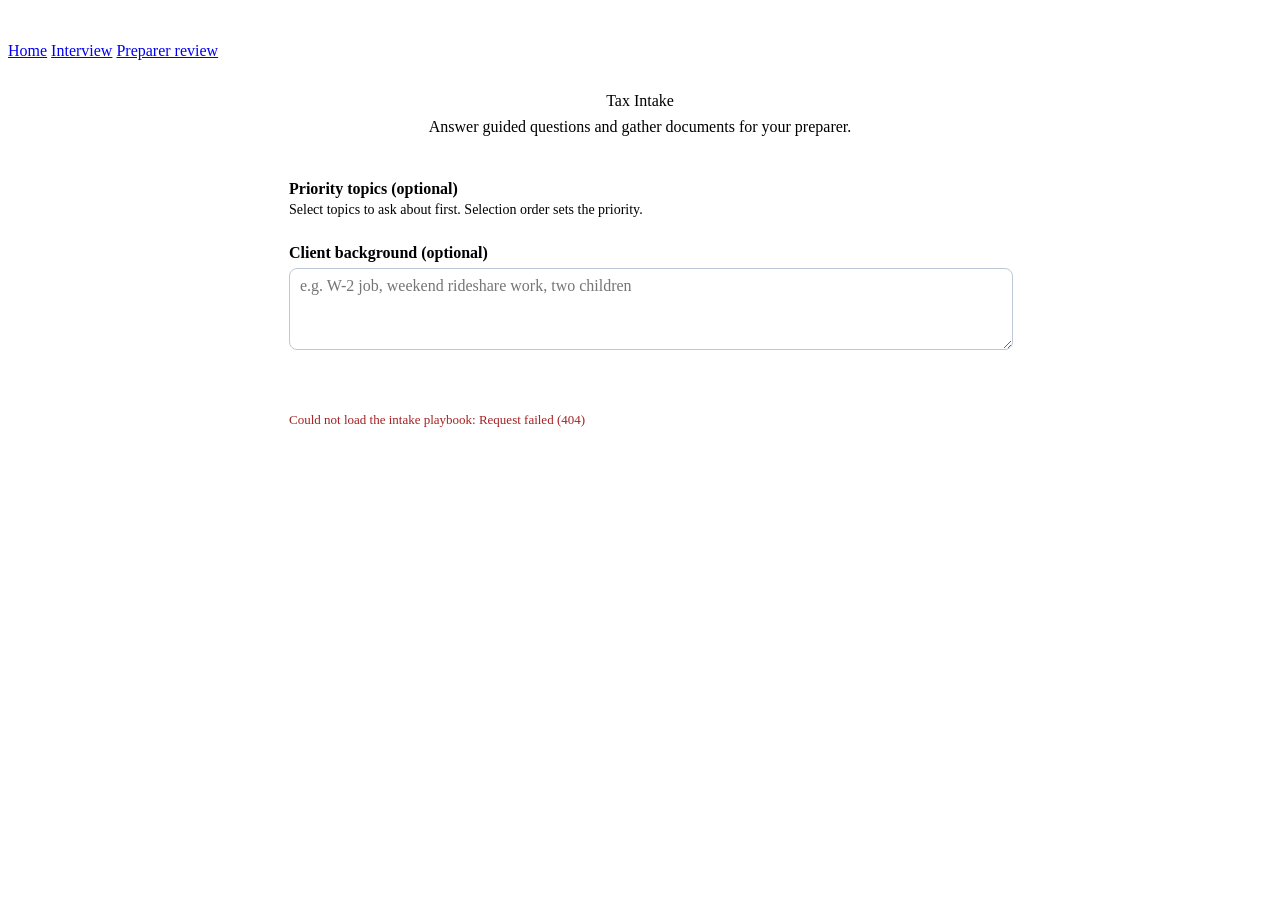
==== commit aec24850: "Form 8843 draft, student-only interview, English date picker, home link, remove chat page" ====
--- a/src/app/static/interview.html
+++ b/src/app/static/interview.html
@@ -329,6 +329,7 @@
     </button>
     <div id="nav-title" class="nav-title" hidden></div>
     <div class="product-links">
+      <a id="home-link" href="/">Home</a>
       <a href="/interview" aria-current="page">Interview</a>
       <a href="/preparer">Preparer review</a>
     </div>
@@ -344,12 +345,20 @@
     </header>
     <form id="interview-setup" class="panel setup">
       <fieldset id="setup-fields" class="setup-fields">
-        <section class="priority" aria-labelledby="topics-heading" aria-describedby="topics-help">
+        <section id="mode-section" class="priority" aria-labelledby="mode-heading" aria-describedby="mode-help" hidden>
+          <h2 id="mode-heading">Interview type</h2>
+          <p id="mode-help">The student option asks only the questions Form 8843 needs, then opens the form draft.</p>
+          <div id="mode-chips" class="priority-grid">
+            <button type="button" class="secondary priority-option" data-mode="intake" aria-pressed="true"><span>Full tax intake</span></button>
+            <button type="button" class="secondary priority-option" data-mode="student_8843" aria-pressed="false"><span>International student: Form 8843</span></button>
+          </div>
+        </section>
+        <section id="topics-section" class="priority" aria-labelledby="topics-heading" aria-describedby="topics-help">
           <h2 id="topics-heading">Priority topics (optional)</h2>
           <p id="topics-help">Select topics to ask about first. Selection order sets the priority.</p>
           <div id="priority-chips" class="priority-grid"></div>
         </section>
-        <label class="background">
+        <label id="background-field" class="background">
           <span>Client background (optional)</span>
           <textarea id="background" rows="2" maxlength="2000"
                     placeholder="e.g. W-2 job, weekend rideshare work, two children"></textarea>
@@ -487,7 +496,7 @@
   const filePicker = $('#document-files'), attach = $('#attach');
   const documentStatus = $('#document-status'), documentConflicts = $('#document-conflicts');
   const maxAttachments = 10, maxAttachmentMB = 10, maxParallelUploads = 3;
-  const taxAdviceNotice = 'Not final tax advice.';
+  const taxAdviceNotice = 'Your preparer reviews this summary before anything is decided.';
   let interviewId = null;
   let busy = false;
   let currentQuestionId = null;
@@ -748,6 +757,11 @@
     download.href = `/api/interviews/${encodeURIComponent(interviewId)}/summary.pdf`;
     download.download = '';
     row.append(download);
+    if (['f_visa', 'j_visa', 'm_visa'].includes(s.facts.student_visa_type)) {
+      const form8843 = el('a', 'download-button', 'Draft Form 8843');
+      form8843.href = `/form-8843?interview=${encodeURIComponent(interviewId)}`;
+      row.append(form8843);
+    }
     box.append(row);
     b.append(box);
     if (s.status === 'in_progress') {
@@ -970,8 +984,11 @@
     startBtn.setAttribute('aria-busy', 'true');
     setStatus('Starting interview…', false, setupStatus);
     try {
+      const student = mode === STUDENT_SCENARIO;
       const data = await api('/api/interviews', {
-        scenario: SCENARIO, priority: chosen, background: $('#background').value.trim()
+        scenario: mode,
+        priority: student ? [] : chosen,
+        background: student ? '' : $('#background').value.trim()
       });
       await activateInterview(data);
       setStatus('', false, setupStatus);
@@ -1347,10 +1364,27 @@
     documentStatus.textContent = notices.join(' ');
   });
 
-  // Every client gets the same intake (Form 13614-C base + topic modules opened by the answers),
-  // so there is no scenario to choose; the assistant only sets priority topics and a background note.
-  const SCENARIO = 'intake';
-  let intake = null, chosen = [];
+  // Full intake: Form 13614-C base + topic modules opened by the answers; the assistant sets priority
+  // topics and a background note. Student: playbooks/student_8843, only the Form 8843 questions, run
+  // on its own (no other topics), then the summary links to the form draft.
+  const SCENARIO = 'intake', STUDENT_SCENARIO = 'student_8843';
+  let intake = null, chosen = [], mode = SCENARIO;
+  function setMode(next) {
+    mode = next;
+    document.querySelectorAll('#mode-chips button').forEach(btn =>
+      btn.setAttribute('aria-pressed', String(btn.dataset.mode === mode)));
+    const student = mode === STUDENT_SCENARIO;
+    $('#topics-section').hidden = student;
+    $('#background-field').hidden = student;
+  }
+  document.querySelectorAll('#mode-chips button').forEach(btn =>
+    btn.addEventListener('click', () => { if (!busy) setMode(btn.dataset.mode); }));
+  // Home: back to the start page in place (the interview stays saved and reopens from history).
+  $('#home-link').addEventListener('click', event => {
+    if (workspace.hidden || busy) return;
+    event.preventDefault();
+    returnToSetup();
+  });
   function label(id) {
     const p = intake;
     const s = p && p.sections.find(x => x.id === id);
@@ -1381,6 +1415,7 @@
   api('/api/playbooks').then(data => {
     intake = data.playbooks.find(p => p.id === SCENARIO) || null;
     if (!intake) throw new Error('The intake playbook (playbooks/modules/) was not found.');
+    $('#mode-section').hidden = !data.playbooks.some(p => p.id === STUDENT_SCENARIO);
     renderPriority();
     startBtn.disabled = false;
     setStatus('', false, setupStatus);
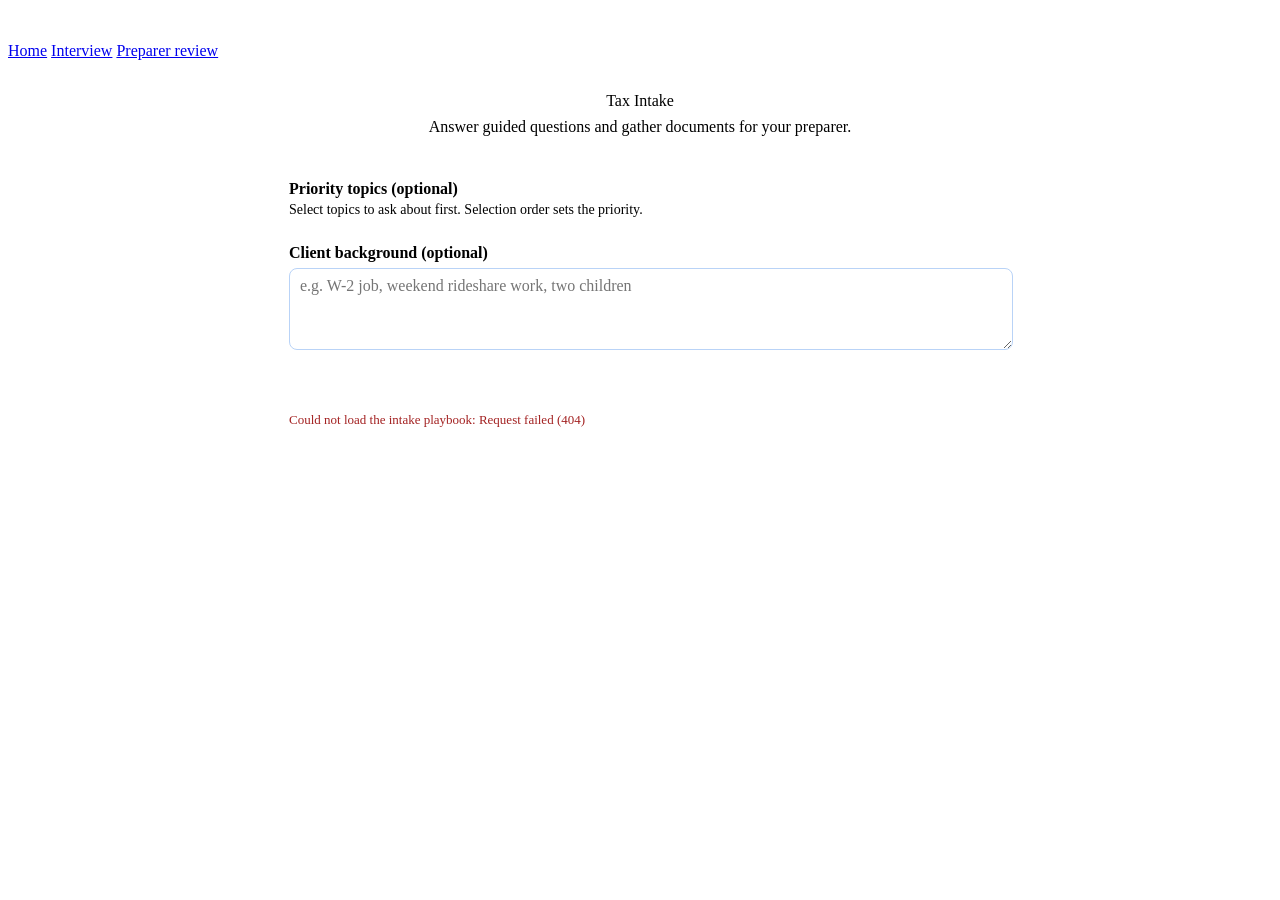
==== commit 3e2e81b3: "Blue/white/pink palette across pages Pink marks the current selection and items needing action; stat" ====
--- a/src/app/static/interview.html
+++ b/src/app/static/interview.html
@@ -6,7 +6,7 @@
   <title>Tax Intake</title>
   <link rel="stylesheet" href="/workspace.css">
   <style>
-    :root { --option-hover: #f4f8fa; --selection-border: #adcad5; }
+    :root { --option-hover: #f0f6ff; --selection-border: var(--pink-line); }
     .page {
       max-width: 1360px; min-height: calc(100dvh - var(--nav-height)); margin: auto;
       padding: clamp(16px, 3vw, 32px); display: flex; flex-direction: column; gap: 14px;
@@ -26,7 +26,7 @@
       border: 1px solid transparent; border-radius: 8px;
     }
     .history-row:hover { background: var(--option-hover); }
-    .history-row.is-current { background: var(--tint); border-color: var(--selection-border); }
+    .history-row.is-current { background: var(--pink-soft); border-color: var(--selection-border); box-shadow: inset 3px 0 0 var(--pink); }
     .history-item {
       display: grid; gap: 4px; width: 100%; padding: 9px 10px;
       background: transparent; color: inherit; text-align: left;
@@ -65,7 +65,7 @@
       @keyframes start-spin { to { transform: rotate(360deg); } }
     }
     select, input, textarea, button { font: inherit; }
-    select, input[type=text], textarea { border: 1px solid #bcc8d9; border-radius: 8px; padding: 8px 10px; background: white; }
+    select, input[type=text], textarea { border: 1px solid #b9d3f7; border-radius: 8px; padding: 8px 10px; background: white; }
     button { border: 0; border-radius: 8px; padding: 9px 15px; cursor: pointer; background: var(--accent); color: white; font-size: .875rem; font-weight: 600; }
     button:hover:not(:disabled) { background: var(--accent-hover); }
     button.history-item:hover:not(:disabled),
@@ -87,16 +87,16 @@
       color: var(--ink); text-align: left; overflow-wrap: anywhere;
     }
     button.priority-option[aria-pressed="false"]:hover:not(:disabled) { background: var(--option-hover); }
-    button.priority-option[aria-pressed="true"] { background: var(--tint); border-color: var(--selection-border); color: var(--accent); }
+    button.priority-option[aria-pressed="true"] { background: var(--pink-soft); border: 2px solid var(--pink); color: var(--pink-text); }
     button.priority-option:focus-visible { outline: 2px solid var(--accent); outline-offset: 2px; }
     .priority-order {
       display: grid; place-items: center; width: 22px; height: 22px; border-radius: 50%;
-      background: var(--accent); color: white; font-size: 12px; font-weight: 600; font-variant-numeric: tabular-nums;
+      background: var(--pink); color: white; font-size: 12px; font-weight: 700; font-variant-numeric: tabular-nums;
     }
     .priority-order:empty { visibility: hidden; }
     .background { display: grid; gap: 6px; }
     .background textarea { width: 100%; min-width: 0; min-height: 64px; resize: vertical; }
-    .trigger { font-size: 12px; color: var(--accent); margin: 2px 0 4px; }
+    .trigger { font-size: 12px; font-weight: 600; color: var(--pink-text); margin: 2px 0 4px; }
     .layout { flex: 1; min-height: 0; display: grid; grid-template-columns: minmax(0, 1fr) minmax(250px, 320px); gap: 16px; }
     .panel { background: var(--surface); border: 1px solid var(--line); border-radius: 16px; }
     .chat { display: flex; flex-direction: column; min-height: 0; }
@@ -107,8 +107,8 @@
     .chat-heading h2, .progress-heading h2 { margin: 0; font-size: 1rem; font-weight: 650; }
     #log { flex: 1; overflow-y: auto; padding: clamp(14px, 3vw, 28px); }
     .bubble { width: fit-content; max-width: min(100%, 46rem); margin-bottom: 16px; padding: 15px 18px; border-radius: 12px; overflow-wrap: anywhere; }
-    .bot { background: var(--tint); border: 1px solid #e1ebef; }
-    .bot:has(.qnum) { border-inline-start: 3px solid #7da7aa; }
+    .bot { background: var(--tint); border: 1px solid #d3e5ff; }
+    .bot:has(.qnum) { background: white; border-color: var(--pink-line); border-inline-start: 5px solid var(--pink); box-shadow: 0 6px 18px #cc3d761f; }
     .tax-answer { white-space: pre-wrap; margin: 0; }
     .user-message {
       display: flex;
@@ -131,11 +131,11 @@
       overflow-wrap: anywhere;
     }
     .err { background: #fdecec; color: #8a1c1c; }
-    .qnum { font-size: 12px; color: var(--muted); text-transform: uppercase; letter-spacing: .04em; }
+    .qnum { font-size: 12px; font-weight: 700; color: var(--pink-text); text-transform: uppercase; letter-spacing: .04em; }
     .qtext { font-weight: 620; margin: 5px 0; font-size: 1.125rem; line-height: 1.45; }
-    .meta { font-size: 13px; color: #3d4a5c; margin: 4px 0; }
+    .meta { font-size: 13px; color: var(--muted); margin: 4px 0; }
     details { margin-top: 6px; font-size: 13px; }
-    details p { margin: 6px 0; padding-left: 10px; border-left: 3px solid #d5deed; white-space: pre-wrap; }
+    details p { margin: 6px 0; padding-left: 10px; border-left: 3px solid #b9d3f7; white-space: pre-wrap; }
     .note { font-size: 12px; color: #8a6d1c; }
     .refs { list-style: none; margin: 2px 0 0; padding: 0; font-size: 13px; }
     .refs li { padding: 1px 0; }
@@ -152,14 +152,14 @@
       min-height: 36px;
       padding: 6px 12px;
       border-radius: 999px;
-      border-color: #ccd4de;
-      color: #3d4a5c;
+      border-color: #b9d3f7;
+      color: var(--accent);
       overflow-wrap: anywhere;
     }
     .quick-answers button:hover:not(:disabled), .quick-answers button[aria-pressed="true"] {
-      background: var(--tint);
-      border-color: #749ba9;
-      color: #214f70;
+      background: var(--pink-soft);
+      border-color: var(--pink);
+      color: var(--pink-text);
     }
     .quick-answers button:focus-visible { outline: 2px solid var(--accent); outline-offset: 2px; }
     .quick-answer-check { visibility: hidden; }
@@ -174,12 +174,12 @@
       display: grid;
       gap: 8px;
       padding: 10px 12px;
-      border: 1px solid #cdd8e8;
+      border: 1px solid #b9d3f7;
       border-radius: 12px;
       background: var(--surface);
-      box-shadow: 0 4px 16px #1c29380d;
-    }
-    .composer:focus-within { border-color: #749ba9; box-shadow: 0 0 0 3px #214f7019; }
+      box-shadow: 0 4px 16px #1e6fd914;
+    }
+    .composer:focus-within { border-color: var(--pink); box-shadow: 0 0 0 3px #cc3d762e; }
     .composer textarea {
       display: block;
       width: 100%;
@@ -210,13 +210,13 @@
     }
     .composer .attach-button { background: var(--tint); }
     .attach-button:disabled { pointer-events: none; }
-    .composer .attach-button:hover:not(:disabled) { background: #e1edf2; }
+    .composer .attach-button:hover:not(:disabled) { background: #d6e8ff; }
     .composer .send-button:hover:not(:disabled) { background: var(--accent-hover); }
-    .composer .send-button:disabled { background: #e6ecf6; color: var(--muted); opacity: 1; cursor: default; }
+    .composer .send-button:disabled { background: #e3eefc; color: var(--muted); opacity: 1; cursor: default; }
     .composer button:focus-visible { outline: 2px solid var(--accent); outline-offset: 2px; }
     .attachments { display: flex; flex-wrap: wrap; gap: 6px; max-height: 144px; overflow-y: auto; }
-    .file-card { display: flex; align-items: center; gap: 8px; min-width: 0; max-width: min(245px, 100%); padding: 6px 8px; border: 1px solid #dce2eb; border-radius: 12px; background: #fff; }
-    .file-type { padding: 5px; border-radius: 5px; background: #e4ecff; color: var(--accent); font-size: 11px; font-weight: 700; }
+    .file-card { display: flex; align-items: center; gap: 8px; min-width: 0; max-width: min(245px, 100%); padding: 6px 8px; border: 1px solid var(--line); border-radius: 12px; background: #fff; }
+    .file-type { padding: 5px; border-radius: 5px; background: var(--tint); color: var(--accent); font-size: 11px; font-weight: 700; }
     .file-name { overflow: hidden; text-overflow: ellipsis; white-space: nowrap; font-size: 13px; }
     .file-copy { min-width: 0; }
     .file-copy small { display: block; overflow-wrap: anywhere; }
@@ -228,7 +228,7 @@
     #status:empty, #setup-status:empty, #history-status:empty { display: none; }
     #status.error, #setup-status.error, #history-status.error { color: #a32121; }
     .intake-overview {
-      min-height: 0; min-width: 0; overflow-y: auto; background: #f5f8f9;
+      min-height: 0; min-width: 0; overflow-y: auto; background: #f5f9ff;
       scrollbar-width: thin;
     }
     .progress-heading {
@@ -240,8 +240,8 @@
       flex-wrap: wrap; gap: 6px 10px; margin-top: 8px;
     }
     .progress-status {
-      display: inline-block; padding: 3px 9px; border: 1px solid #cfdee5;
-      border-radius: 999px; background: var(--surface); color: var(--accent);
+      display: inline-block; padding: 3px 10px; border: 1px solid var(--pink);
+      border-radius: 999px; background: var(--pink); color: white;
       font-size: .8125rem; font-weight: 650; overflow-wrap: anywhere;
     }
     .progress-status[data-status="waiting_for_preparer"] {
@@ -269,7 +269,7 @@
     .progress-card h3 { margin: 0; font-size: .875rem; font-weight: 650; }
     .progress-count {
       flex: none; min-width: 22px; padding: 2px 6px; border-radius: 999px; text-align: center;
-      background: var(--tint); color: var(--accent); font-size: .75rem; font-weight: 650;
+      background: var(--pink); color: white; font-size: .75rem; font-weight: 700;
       font-variant-numeric: tabular-nums;
     }
     .progress-card ul {
@@ -277,8 +277,8 @@
       font-size: .875rem; overflow-wrap: anywhere;
     }
     .progress-card li + li { margin-top: 5px; }
-    .progress-review:has(.flag) { background: #fff9f2; border-color: #eadac5; }
-    .progress-review:has(.flag) .progress-count { background: #faeedc; color: #71521c; }
+    .progress-review:has(.flag) { background: var(--pink-soft); border-color: var(--pink-line); }
+    .progress-review:has(.flag) .progress-count { background: var(--pink); color: white; }
     .fact-row {
       display: grid; grid-template-columns: minmax(0, 1fr) minmax(0, max-content);
       gap: 8px; align-items: baseline; padding: 5px 0; border-bottom: 1px solid var(--line);
@@ -291,7 +291,7 @@
     .flag { color: #a32121; }
     .muted { color: var(--muted); font-size: .875rem; }
     table { border-collapse: collapse; width: 100%; font-size: 14px; margin: 6px 0; }
-    td { border-bottom: 1px solid #e3e8ef; padding: 4px 6px; vertical-align: top; }
+    td { border-bottom: 1px solid var(--line); padding: 4px 6px; vertical-align: top; }
     .decision { display: flex; flex-direction: column; gap: 8px; margin-top: 10px; }
     .decision .row { flex-wrap: wrap; }
     @media (max-width: 820px) {
@@ -1364,9 +1364,6 @@
     documentStatus.textContent = notices.join(' ');
   });
 
-  // Full intake: Form 13614-C base + topic modules opened by the answers; the assistant sets priority
-  // topics and a background note. Student: playbooks/student_8843, only the Form 8843 questions, run
-  // on its own (no other topics), then the summary links to the form draft.
   const SCENARIO = 'intake', STUDENT_SCENARIO = 'student_8843';
   let intake = null, chosen = [], mode = SCENARIO;
   function setMode(next) {
@@ -1379,7 +1376,6 @@
   }
   document.querySelectorAll('#mode-chips button').forEach(btn =>
     btn.addEventListener('click', () => { if (!busy) setMode(btn.dataset.mode); }));
-  // Home: back to the start page in place (the interview stays saved and reopens from history).
   $('#home-link').addEventListener('click', event => {
     if (workspace.hidden || busy) return;
     event.preventDefault();
